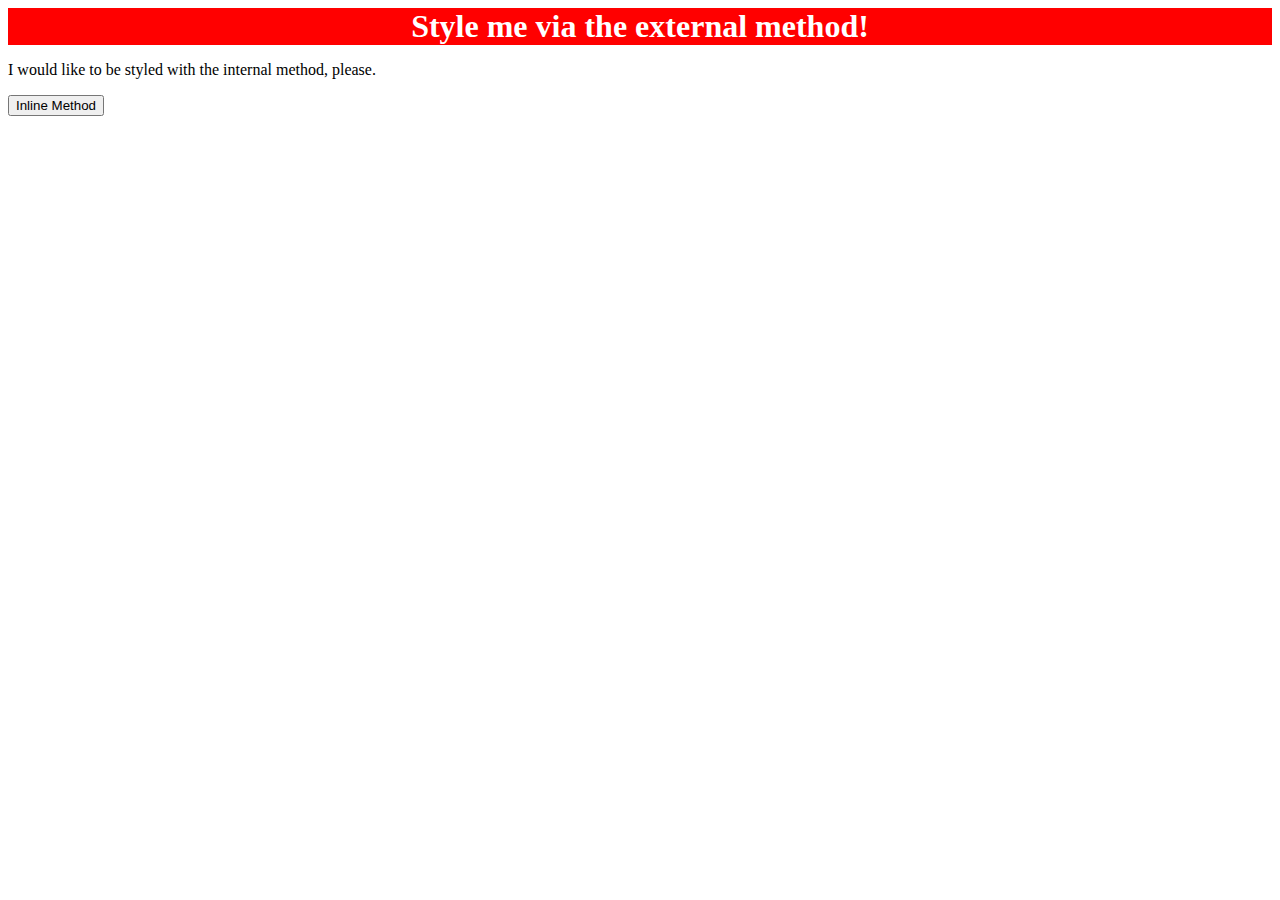
==== foundations/01-css-methods/index.html @ 96544e79 "Style div with external method" ====
<!DOCTYPE html>
<html lang="en">
  <head>
    <meta charset="UTF-8">
    <meta http-equiv="X-UA-Compatible" content="IE=edge">
    <meta name="viewport" content="width=device-width, initial-scale=1.0">
    <title>Methods for Adding CSS</title>
    <link rel="stylesheet" href="styles.css">
  </head>
  <body>
    <div>Style me via the external method!</div>
    <p>I would like to be styled with the internal method, please.</p>
    <button>Inline Method</button>
  </body>
</html>
---- foundations/01-css-methods/styles.css ----
div {
    color: white;
    background-color: red;
    font-size: 32px;
    text-align: center;
    font-weight: bold;
}
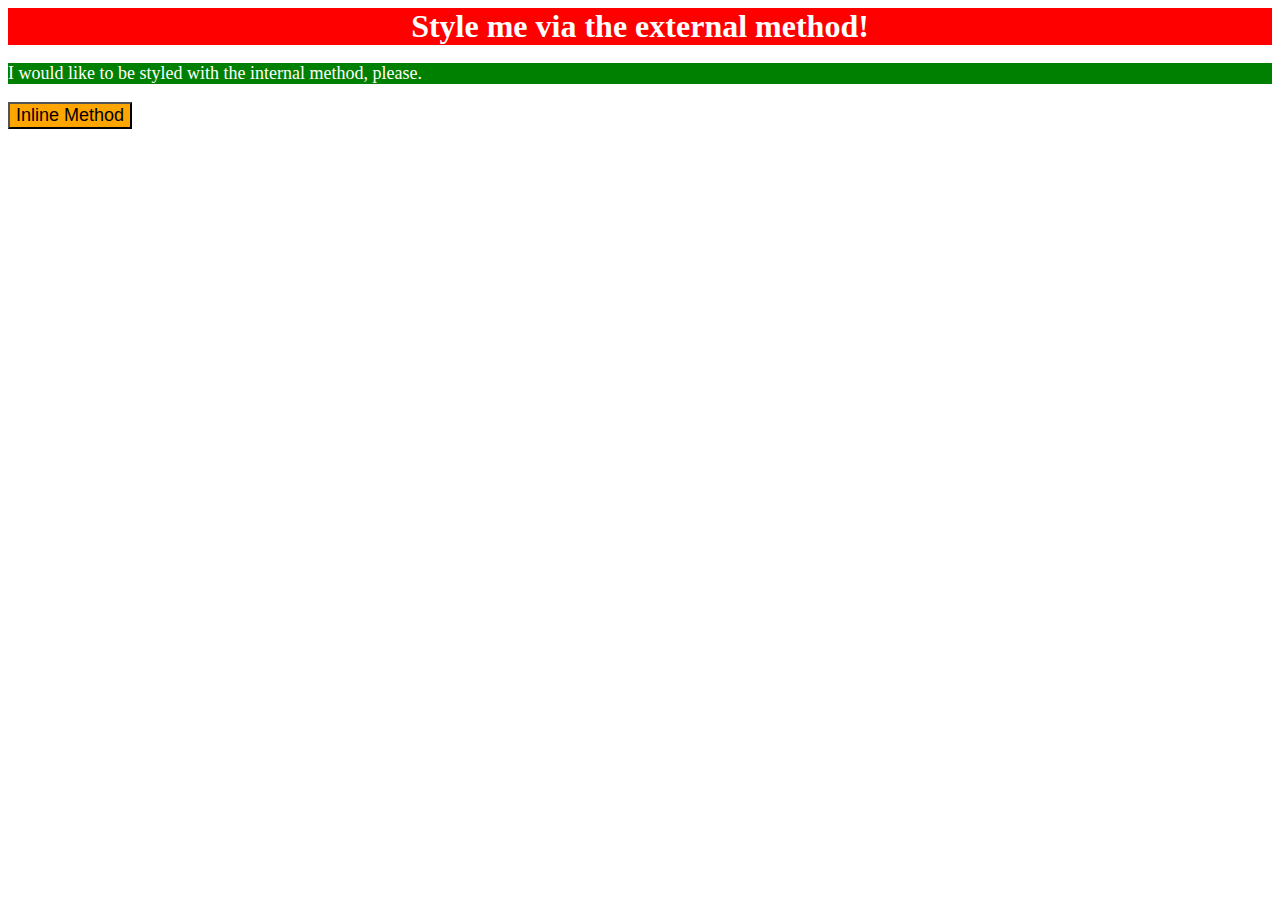
==== commit 03c6daf8: "Style p and button" ====
--- a/foundations/01-css-methods/index.html
+++ b/foundations/01-css-methods/index.html
@@ -6,10 +6,17 @@
     <meta name="viewport" content="width=device-width, initial-scale=1.0">
     <title>Methods for Adding CSS</title>
     <link rel="stylesheet" href="styles.css">
+    <style>
+      p {
+        background-color: green;
+        color: white;
+        font-size: 18px;
+      }
+    </style>
   </head>
   <body>
     <div>Style me via the external method!</div>
     <p>I would like to be styled with the internal method, please.</p>
-    <button>Inline Method</button>
+    <button style="background-color: orange; font-size: 18px;">Inline Method</button>
   </body>
 </html>